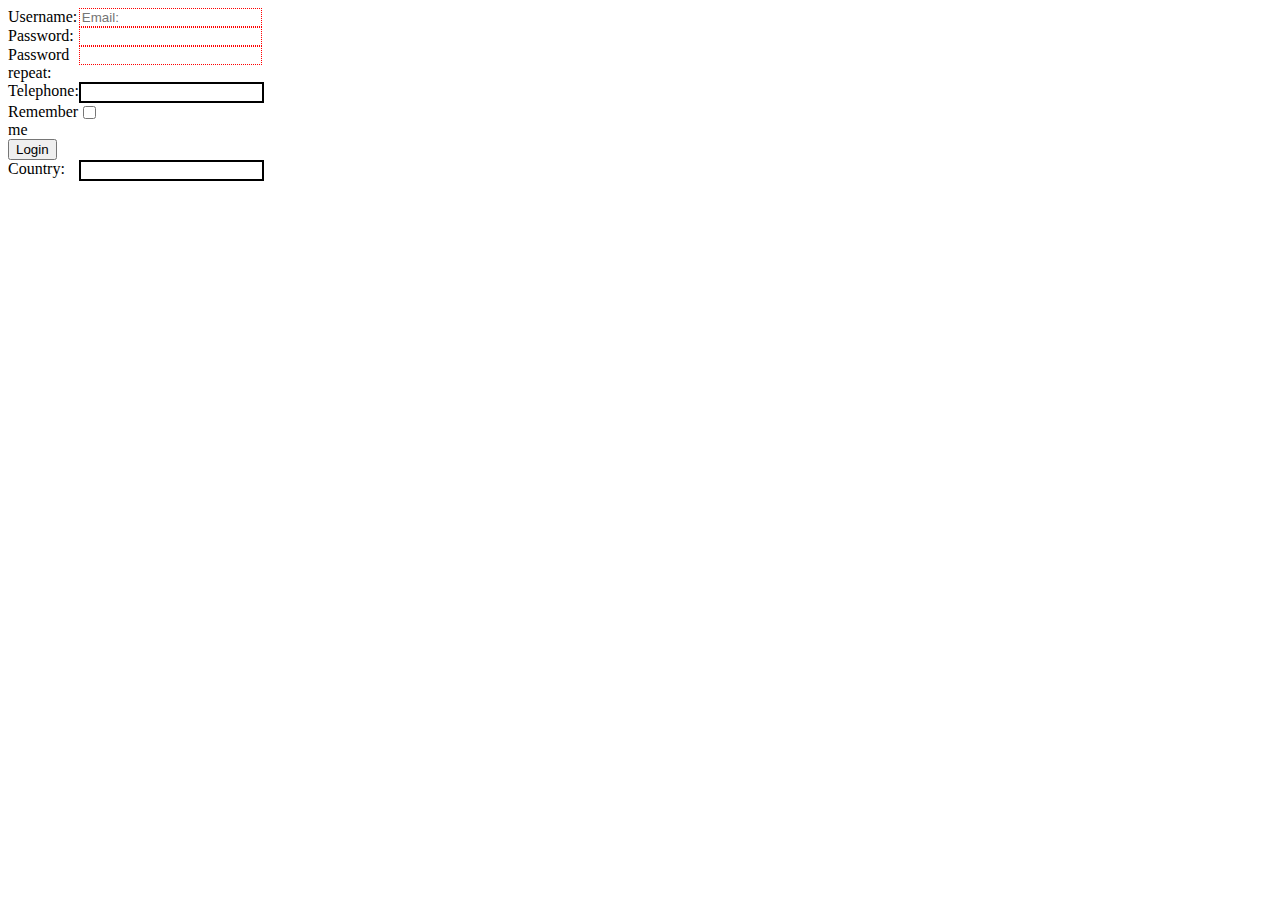
==== signup.html @ 8afa4101 "Added login and signup" ====
<!DOCTYPE html>
<html>

<head>
    <meta charset="utf-8" />
    <meta http-equiv="X-UA-Compatible" content="IE=edge">
    <title>Page Title</title>
    <meta name="viewport" content="width=device-width, initial-scale=1">
    <link rel="stylesheet" type="text/css" media="screen" href="styles.css" />
</head>

<body>
    <form>
        <div id="login-grid">
            <div id="uname-label">
                <label>Username: </label>
            </div>
            <div id="uname-input">
                <input type="email" required placeholder="Email:"/>
            </div>
            <div id="pword-label">
                <label> Password: </label>
            </div>
            <div id="pword-input">
                <input type="password" required/>
            </div>
            <div id="pword-repeat-label">
                <label> Password repeat: </label>
            </div>
            <div id="pword-repeat-input">
                <input type="password" required/>
            </div>
            <div id="tel-label">
                <label for="tel"> Telephone: </label>
            </div>
            <div id="tel-input">
                <input type="tel">
            </div>
            <div id="country-label">
                <label for="country"> Country: </label>
            </div>
           <div id="country-input">
               <input type="text">
           </div>
            <div id="checkbox-label">
                <label>Remember me</label>
            </div>
            <div id="checkbox-input">
                <input type="checkbox" required/>
            </div>
            <div id="login-button">
                <button type="submit">Login</button>
            </div>
        </div>
    </form>
</body>

</html>
---- styles.css ----
#login-grid{
    height: 10vh;
    width: 20vh;
    display: grid;
    grid-template-columns: 1fr 1fr;
    grid-template-rows:  repeat(1fr, 7);
    grid-template-areas: 
    "ul ui"
    "pl pi"
    "prl pri"
    "tl ti"
    "cl ci"
    "cl ci"
    "lb lb"
    ;
}
#pword-repeat-label{
    grid-area: prl;
}
#pword-repeat-input{
    grid-area: pri;
}
#telephone-label{
    grid-area: tl;
}

#telephone-input{
    grid-area: ti;
}

#uname-label{
    grid-area: ul;
}
#uname-input{
    grid-area: ui;
}
#pword-label{
    grid-area: pl;
}
#pword-input{
    grid-area: pi;
}
#checkbox-label{
    grid-area: cl;
}
#checkbox-input{
    grid-area: ci;
}
#login-button{
    grid-area: lb;
}
input:invalid{
    border: 0.5px dotted red;
}
input:valid{
    border: 2px solid black;
}
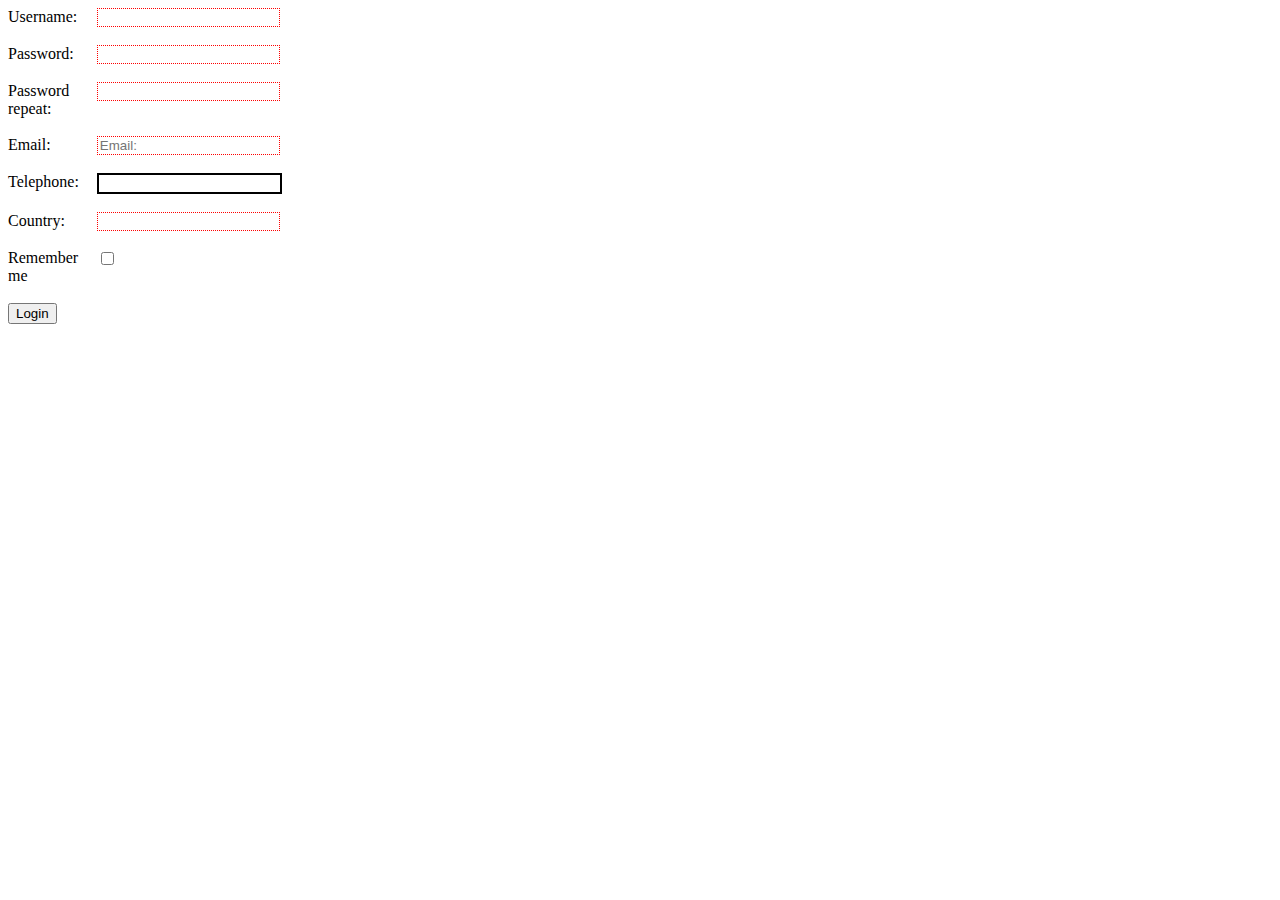
==== commit 330b9a6d: "dom lesson added not working completely" ====
--- a/signup.html
+++ b/signup.html
@@ -16,31 +16,37 @@
                 <label>Username: </label>
             </div>
             <div id="uname-input">
-                <input type="email" required placeholder="Email:"/>
+                <input type="text" id="uname" required/>
+            </div>
+            <div id="email-label">
+                <label>Email:</label>
+            </div>
+            <div id="email-input">
+                <input type="email" required placeholder="Email:">
             </div>
             <div id="pword-label">
                 <label> Password: </label>
             </div>
             <div id="pword-input">
-                <input type="password" required/>
+                <input type="password" id="password" required/>
             </div>
             <div id="pword-repeat-label">
                 <label> Password repeat: </label>
             </div>
             <div id="pword-repeat-input">
-                <input type="password" required/>
+                <input type="password" id="password-repeat" required/>
             </div>
             <div id="tel-label">
                 <label for="tel"> Telephone: </label>
             </div>
             <div id="tel-input">
-                <input type="tel">
+                <input type="tel"id="telephone">
             </div>
             <div id="country-label">
                 <label for="country"> Country: </label>
             </div>
            <div id="country-input">
-               <input type="text">
+               <input type="text" required id="country">
            </div>
             <div id="checkbox-label">
                 <label>Remember me</label>
@@ -49,10 +55,11 @@
                 <input type="checkbox" required/>
             </div>
             <div id="login-button">
-                <button type="submit">Login</button>
+                <button type="button" onclick="submitForm();">Login</button>
             </div>
         </div>
     </form>
+    <script src="main.js"></script> 
 </body>
 
 </html>--- a/styles.css
+++ b/styles.css
@@ -8,11 +8,19 @@
     "ul ui"
     "pl pi"
     "prl pri"
+    "el ei"
     "tl ti"
-    "cl ci"
+    "col coi"
     "cl ci"
     "lb lb"
     ;
+    grid-gap: 2vh;
+}
+#email-label{
+    grid-area: el;
+}
+#email-input{
+    grid-area: ei;
 }
 #pword-repeat-label{
     grid-area: prl;
@@ -54,4 +62,16 @@
 }
 input:valid{
     border: 2px solid black;
+}
+#country-label{
+    grid-area: col;
+}
+#country-input{
+    grid-area: coi;
+}
+.error{
+    color: red;
+}
+.welcome{
+    color: green;
 }